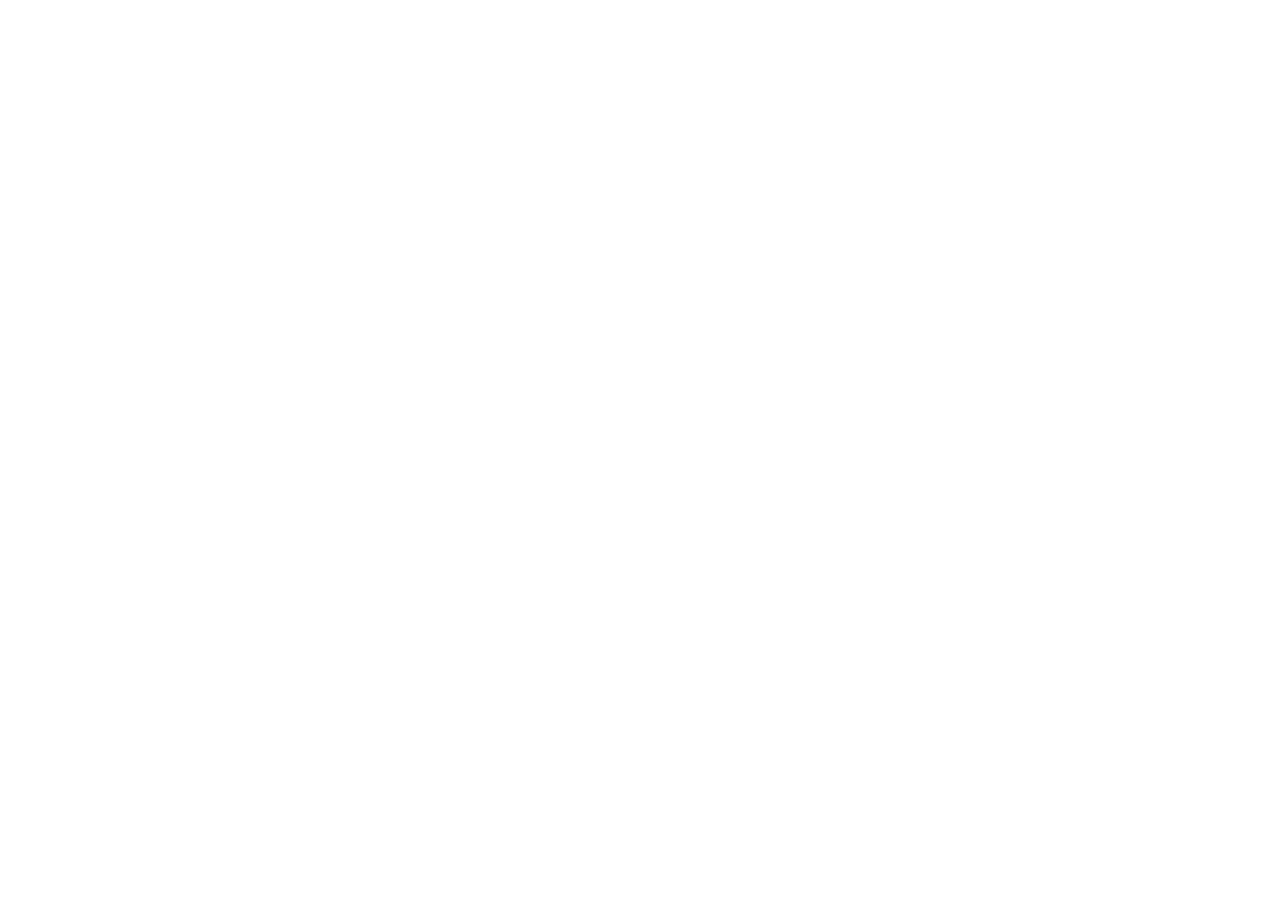
==== Clase 6 Arrays/index.html @ 3b83e259 "agregado comments" ====
<!DOCTYPE html>
<html lang="en">
<head>
    <meta charset="UTF-8">
    <meta http-equiv="X-UA-Compatible" content="IE=edge">
    <meta name="viewport" content="width=device-width, initial-scale=1.0">
    <title>Document</title>
</head>
<body>
    
</body>
</html>
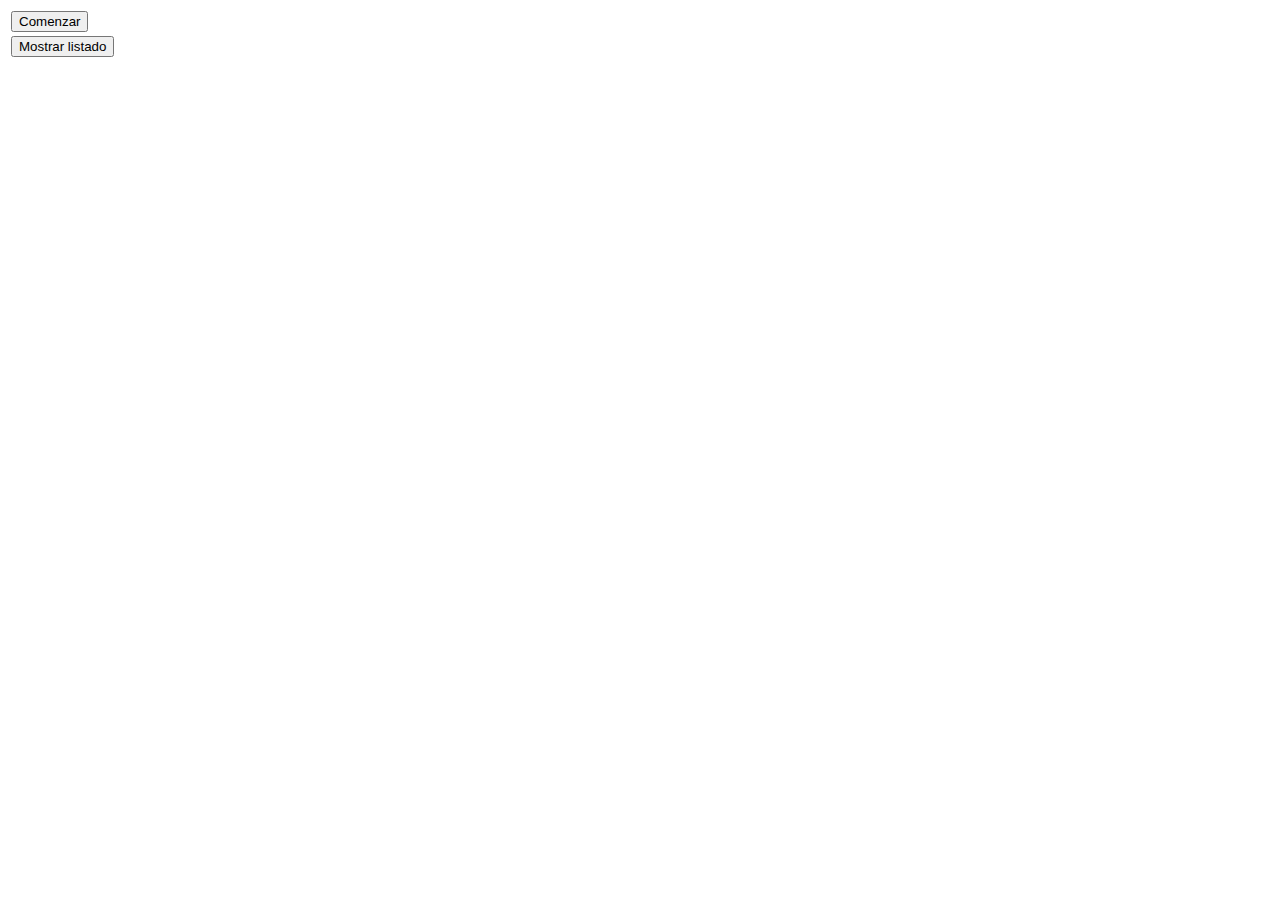
==== commit d47e9434: "a" ====
--- a/Clase 6 Arrays/index.html
+++ b/Clase 6 Arrays/index.html
@@ -7,6 +7,31 @@
     <title>Document</title>
 </head>
 <body>
-    
+
+    <form id="frm1" action="">
+        <table>
+        <tr>
+        <td><div><input type="button" value="Comenzar" onclick="begin()"></div></td>
+        </tr>
+<!-- 
+        <tr>
+        <td><div><input type="button" value="Registrar Paciente" onclick="registrar()"></div></td>
+        </tr> -->
+
+        <tr>
+        <td><div><input type="button" value="Mostrar listado" onclick="mostrar()"></div></td>
+        </tr>
+
+        </table>
+
+<div class="listado">
+</div>
+
+    </form>
+
+
+
+
+    <script src="./home.js"></script>
 </body>
 </html>